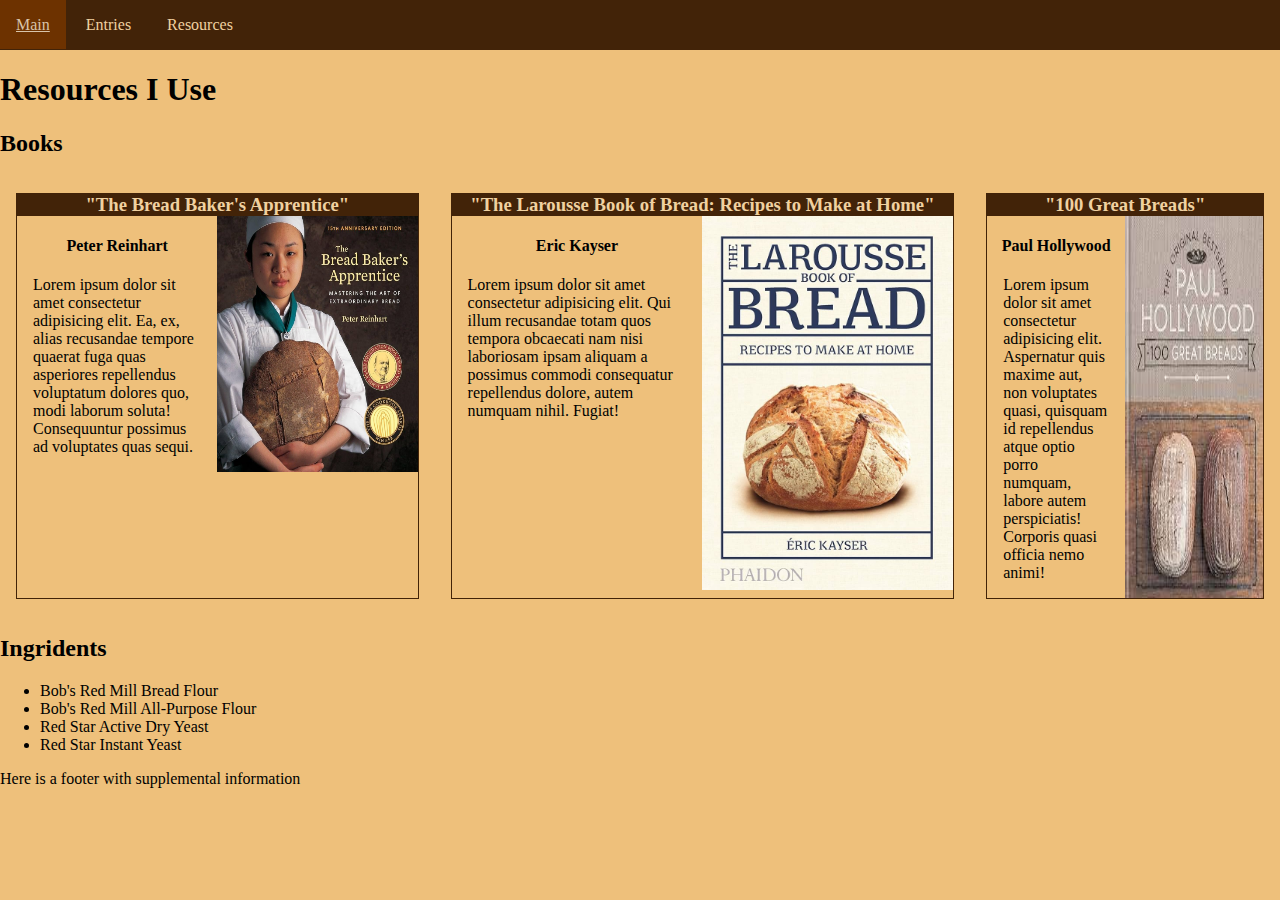
==== html/resources.html @ 92496a59 "Remove extraneous website folder" ====
<!DOCTYPE html>
<html lang="en">
    <head>
        <meta charset="utf-8">
        <link rel="stylesheet" href="../style/styleCommon.css">
        <link rel="stylesheet" href="../style/styleResources.css">
    </head>
    <body>
        <nav>
            <a href="index.html">Main</a>
            <a href="entries.html">Entries</a>
            <a href="resources.html">Resources</a>
        </nav>
        <main>
            <h1>Resources I Use</h1>
            <h2>Books</h2>
            <div id="book-list">
                <div class="book-resource-container">
                    <h3><a href="https://www.amazon.com/Bread-Bakers-Apprentice-Mastering-Extraordinary/dp/1580082688" target="_blank" class="book-link">"The Bread Baker's Apprentice"</a></h3>
                    <div class="book-info-container">
                        <div class="book-details-container">
                            <h4 class="book-author">Peter Reinhart</h4>
                            <p class="book-description">Lorem ipsum dolor sit amet consectetur adipisicing elit. Ea, ex, alias recusandae tempore quaerat fuga quas asperiores repellendus voluptatum dolores quo, modi laborum soluta! Consequuntur possimus ad voluptates quas sequi.</p>
                        </div>
                        <img class="book-image" src="../resources/imgs/bread-bakers-apprentice.jpg" alt="Image of The Bread Baker's Apprentice Cover">
                    </div>
                </div>
                <div class="book-resource-container">
                    <h3><a href="https://www.amazon.com/Larousse-Book-Bread-Recipes-Make/dp/0714868876" target="_blank" class="book-link">"The Larousse Book of Bread: Recipes to Make at Home"</a></h3>
                    <div class="book-info-container">
                        <div class="book-details-container">
                            <h4 class="book-author">Eric Kayser</h4>
                            <p class="book-description">Lorem ipsum dolor sit amet consectetur adipisicing elit. Qui illum recusandae totam quos tempora obcaecati nam nisi laboriosam ipsam aliquam a possimus commodi consequatur repellendus dolore, autem numquam nihil. Fugiat!</p>
                        </div>
                        <img class="book-image" src="../resources/imgs/larousse-book-of-bread.jpg" alt="Image of The Larousse Book of Bread Cover">
                    </div>
                </div>
                <div class="book-resource-container">
                    <h3><a href="https://www.amazon.com/Paul-Hollywood-100-Great-Breads/dp/1788402146" target="_blank" class="book-link">"100 Great Breads"</a></h3>
                    <div class="book-info-container">
                        <div class="book-details-container">
                            <h4 class="book-author">Paul Hollywood</h4>
                            <p class="book-description">Lorem ipsum dolor sit amet consectetur adipisicing elit. Aspernatur quis maxime aut, non voluptates quasi, quisquam id repellendus atque optio porro numquam, labore autem perspiciatis! Corporis quasi officia nemo animi!</p>
                        </div>
                        <img class="book-image" src="../resources/imgs/100-great-breads.jpg" alt="Image of 100 Great Breads Cover">
                    </div>
                </div>
            </div>
            
            <h2>Ingridents</h2>
            <div id="ingridents-list">
                <ul>
                    <li>Bob's Red Mill Bread Flour</li>
                    <li>Bob's Red Mill All-Purpose Flour</li>
                    <li>Red Star Active Dry Yeast</li>
                    <li>Red Star Instant Yeast</li>
                </ul>
            </div>
        </main>
        <footer>
            <p>Here is a footer with supplemental information</p>
        </footer>
    </body>
</html>
---- style/styleCommon.css ----
:root {
    --primary-tan: #eec07b;
    --secondary-tan: #f0d1a0;
    --tertiary-tan: #d8c4aa;
    --primary-brown: #422308;
    --secondary-brown: 	#6d3200;
}

body {
    background-color: var(--primary-tan);
    width: 100%;
    height: 100%;
    margin: 0px 0px 0px 0px;
}

nav {
    background-color: var(--primary-brown);
    margin: 0px 0px 0px 0px;
    padding-top: 1em;
    padding-bottom: 1em;
}

nav a {
    color: var(--secondary-tan);
    text-decoration: none;
    padding: 1em 1em 1em 1em;
}

nav a:hover {
    color: var(--tertiary-tan);
    background-color: var(--secondary-brown);
    text-decoration: underline;
}

div.entry {
    background: darkgray;
}

a.entry-link {
    background-image: url("");
}
---- style/styleResources.css ----
#book-list {
    display: flex;
}

div.book-resource-container {
    margin: 1em 1em 1em 1em;
    border: 1px solid var(--primary-brown);
}

div.book-resource-container h3 {
    margin-top: 0px;
    margin-bottom: 0px;
}

.book-link {
    color: var(--secondary-tan);;
    background-color: var(--primary-brown);
    text-decoration: none;
    padding-left: 1em;
    padding-right: 1em;
    text-wrap: nowrap;
    text-align: center;
    display: block;
}

.book-link:hover {
    color: var(--tertiary-tan);
    text-decoration: underline;
}

.book-info-container {
    display: flex;
}

.book-details-container {

}

.book-author {
    text-align: center;
}

.book-description {
    margin-left: 1em;
    margin-right: 1em;
}

.book-image {
    width: 50%;
}
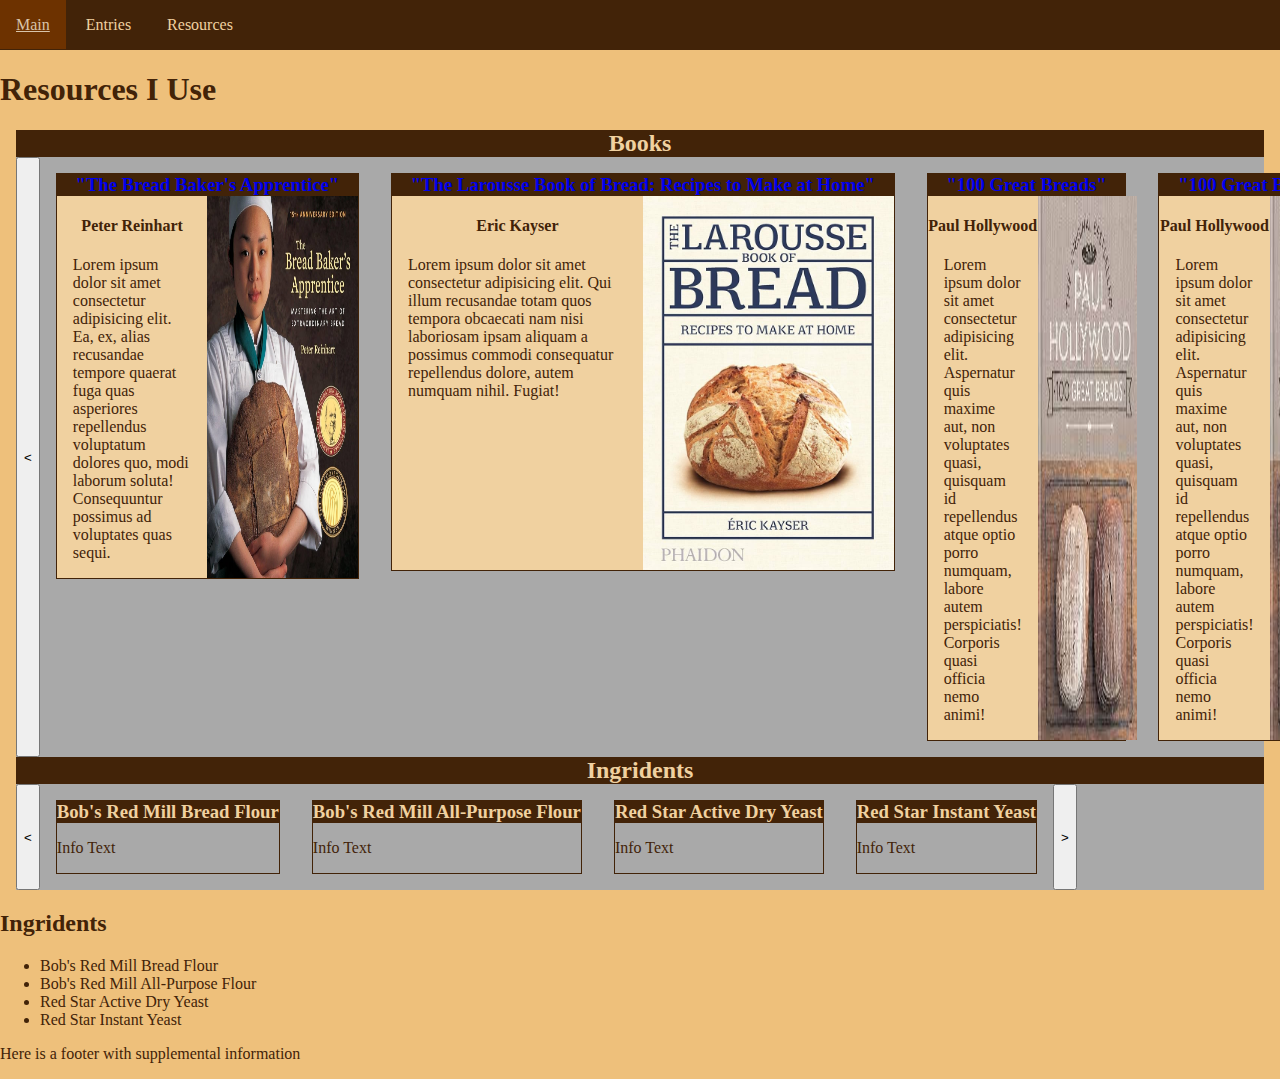
==== commit 826c83b2: "Add element list to resources" ====
--- a/html/resources.html
+++ b/html/resources.html
@@ -4,6 +4,8 @@
         <meta charset="utf-8">
         <link rel="stylesheet" href="../style/styleCommon.css">
         <link rel="stylesheet" href="../style/styleResources.css">
+        <script src="https://ajax.googleapis.com/ajax/libs/jquery/2.1.3/jquery.min.js"></script>
+        <script src="../js/elementList.js"></script>
     </head>
     <body>
         <nav>
@@ -13,37 +15,80 @@
         </nav>
         <main>
             <h1>Resources I Use</h1>
-            <h2>Books</h2>
-            <div id="book-list">
-                <div class="book-resource-container">
-                    <h3><a href="https://www.amazon.com/Bread-Bakers-Apprentice-Mastering-Extraordinary/dp/1580082688" target="_blank" class="book-link">"The Bread Baker's Apprentice"</a></h3>
-                    <div class="book-info-container">
-                        <div class="book-details-container">
-                            <h4 class="book-author">Peter Reinhart</h4>
-                            <p class="book-description">Lorem ipsum dolor sit amet consectetur adipisicing elit. Ea, ex, alias recusandae tempore quaerat fuga quas asperiores repellendus voluptatum dolores quo, modi laborum soluta! Consequuntur possimus ad voluptates quas sequi.</p>
+            
+            <div class="element-list">
+                <h2 class="element-list-title">Books</h2>
+                <div class="element-list-body">
+                    <button class="element-list-nav-left" onclick="transformLeft(this)">&lt;</button>
+                    <div class="element-list-elements">
+                        <div class="resource-container book-resource-container">
+                            <h3><a href="https://www.amazon.com/Bread-Bakers-Apprentice-Mastering-Extraordinary/dp/1580082688" target="_blank" class="book-link">"The Bread Baker's Apprentice"</a></h3>
+                            <div class="book-info-container">
+                                <div class="book-details-container">
+                                    <h4 class="book-author">Peter Reinhart</h4>
+                                    <p class="book-description">Lorem ipsum dolor sit amet consectetur adipisicing elit. Ea, ex, alias recusandae tempore quaerat fuga quas asperiores repellendus voluptatum dolores quo, modi laborum soluta! Consequuntur possimus ad voluptates quas sequi.</p>
+                                </div>
+                                <img class="book-image" src="../resources/imgs/bread-bakers-apprentice.jpg" alt="Image of The Bread Baker's Apprentice Cover">
+                            </div>
                         </div>
-                        <img class="book-image" src="../resources/imgs/bread-bakers-apprentice.jpg" alt="Image of The Bread Baker's Apprentice Cover">
+                        <div class="resource-container book-resource-container">
+                            <h3><a href="https://www.amazon.com/Larousse-Book-Bread-Recipes-Make/dp/0714868876" target="_blank" class="book-link">"The Larousse Book of Bread: Recipes to Make at Home"</a></h3>
+                            <div class="book-info-container">
+                                <div class="book-details-container">
+                                    <h4 class="book-author">Eric Kayser</h4>
+                                    <p class="book-description">Lorem ipsum dolor sit amet consectetur adipisicing elit. Qui illum recusandae totam quos tempora obcaecati nam nisi laboriosam ipsam aliquam a possimus commodi consequatur repellendus dolore, autem numquam nihil. Fugiat!</p>
+                                </div>
+                                <img class="book-image" src="../resources/imgs/larousse-book-of-bread.jpg" alt="Image of The Larousse Book of Bread Cover">
+                            </div>
+                        </div>
+                        <div class="resource-container book-resource-container">
+                            <h3><a href="https://www.amazon.com/Paul-Hollywood-100-Great-Breads/dp/1788402146" target="_blank" class="book-link">"100 Great Breads"</a></h3>
+                            <div class="book-info-container">
+                                <div class="book-details-container">
+                                    <h4 class="book-author">Paul Hollywood</h4>
+                                    <p class="book-description">Lorem ipsum dolor sit amet consectetur adipisicing elit. Aspernatur quis maxime aut, non voluptates quasi, quisquam id repellendus atque optio porro numquam, labore autem perspiciatis! Corporis quasi officia nemo animi!</p>
+                                </div>
+                                <img class="book-image" src="../resources/imgs/100-great-breads.jpg" alt="Image of 100 Great Breads Cover">
+                            </div>
+                        </div>
+                        <div class="resource-container book-resource-container">
+                            <h3><a href="https://www.amazon.com/Paul-Hollywood-100-Great-Breads/dp/1788402146" target="_blank" class="book-link">"100 Great Breads"</a></h3>
+                            <div class="book-info-container">
+                                <div class="book-details-container">
+                                    <h4 class="book-author">Paul Hollywood</h4>
+                                    <p class="book-description">Lorem ipsum dolor sit amet consectetur adipisicing elit. Aspernatur quis maxime aut, non voluptates quasi, quisquam id repellendus atque optio porro numquam, labore autem perspiciatis! Corporis quasi officia nemo animi!</p>
+                                </div>
+                                <img class="book-image" src="../resources/imgs/100-great-breads.jpg" alt="Image of 100 Great Breads Cover">
+                            </div>
+                        </div>
                     </div>
+                    <button class="element-list-nav-right" onclick="transformRight(this)">&gt;</button>
                 </div>
-                <div class="book-resource-container">
-                    <h3><a href="https://www.amazon.com/Larousse-Book-Bread-Recipes-Make/dp/0714868876" target="_blank" class="book-link">"The Larousse Book of Bread: Recipes to Make at Home"</a></h3>
-                    <div class="book-info-container">
-                        <div class="book-details-container">
-                            <h4 class="book-author">Eric Kayser</h4>
-                            <p class="book-description">Lorem ipsum dolor sit amet consectetur adipisicing elit. Qui illum recusandae totam quos tempora obcaecati nam nisi laboriosam ipsam aliquam a possimus commodi consequatur repellendus dolore, autem numquam nihil. Fugiat!</p>
+            </div>
+
+            <div class="element-list">
+                <h2 class="element-list-title">Ingridents</h2>
+                <div class="element-list-body">
+                    <button class="element-list-nav-left" onclick="transformLeft(this)">&lt;</button>
+                    <div class="element-list-elements">
+                        <div class="resource-container ingrident-resource-container">
+                            <h3>Bob's Red Mill Bread Flour</h3>
+                            <p>Info Text</p>
                         </div>
-                        <img class="book-image" src="../resources/imgs/larousse-book-of-bread.jpg" alt="Image of The Larousse Book of Bread Cover">
+                        <div class="resource-container ingrident-resource-container">
+                            <h3>Bob's Red Mill All-Purpose Flour</h3>
+                            <p>Info Text</p>
+                        </div>
+                        <div class="resource-container ingrident-resource-container">
+                            <h3>Red Star Active Dry Yeast</h3>
+                            <p>Info Text</p>
+                        </div>
+                        <div class="resource-container ingrident-resource-container">
+                            <h3>Red Star Instant Yeast</h3>
+                            <p>Info Text</p>
+                        </div>
                     </div>
-                </div>
-                <div class="book-resource-container">
-                    <h3><a href="https://www.amazon.com/Paul-Hollywood-100-Great-Breads/dp/1788402146" target="_blank" class="book-link">"100 Great Breads"</a></h3>
-                    <div class="book-info-container">
-                        <div class="book-details-container">
-                            <h4 class="book-author">Paul Hollywood</h4>
-                            <p class="book-description">Lorem ipsum dolor sit amet consectetur adipisicing elit. Aspernatur quis maxime aut, non voluptates quasi, quisquam id repellendus atque optio porro numquam, labore autem perspiciatis! Corporis quasi officia nemo animi!</p>
-                        </div>
-                        <img class="book-image" src="../resources/imgs/100-great-breads.jpg" alt="Image of 100 Great Breads Cover">
-                    </div>
+                    <button class="element-list-nav-right" onclick="transformRight(this)">&gt;</button>
                 </div>
             </div>
             
--- a/style/styleCommon.css
+++ b/style/styleCommon.css
@@ -11,6 +11,7 @@
     width: 100%;
     height: 100%;
     margin: 0px 0px 0px 0px;
+    color: var(--primary-brown);
 }
 
 nav {
@@ -39,3 +40,31 @@
 a.entry-link {
     background-image: url("");
 }
+
+.element-list {
+    margin-left: 1em;
+    margin-right: 1em;
+}
+
+.element-list-title {
+    background-color: var(--primary-brown);
+    color: var(--secondary-tan);
+    margin-top: 0px;
+    margin-bottom: 0px;
+    text-align: center;
+}
+
+.element-list-body {
+    display: flex;
+    background-color: darkgray;
+    margin-top: 0px;
+}
+
+.element-list-nav-left .element-list-nav-right{
+    height: max-content;
+}
+
+.element-list-elements {
+    display: flex;
+    margin-top: 0px;
+}--- a/style/styleResources.css
+++ b/style/styleResources.css
@@ -1,20 +1,26 @@
-#book-list {
-    display: flex;
+.resource-container {
+    margin: 1em 1em 1em 1em;
+    border: 1px solid var(--primary-brown);
+    height: min-content;
 }
 
-div.book-resource-container {
-    margin: 1em 1em 1em 1em;
-    border: 1px solid var(--primary-brown);
+.resource-container h3 {
+    margin-top: 0px;
+    margin-bottom: 0px;
+    color: var(--secondary-tan);;
+    background-color: var(--primary-brown);
 }
 
-div.book-resource-container h3 {
-    margin-top: 0px;
-    margin-bottom: 0px;
+.book-resource-container {
+   
+}
+
+.book-resource-container h3 {
+   
 }
 
 .book-link {
-    color: var(--secondary-tan);;
-    background-color: var(--primary-brown);
+    
     text-decoration: none;
     padding-left: 1em;
     padding-right: 1em;
@@ -33,7 +39,7 @@
 }
 
 .book-details-container {
-
+    background-color: var(--secondary-tan);
 }
 
 .book-author {
@@ -47,4 +53,8 @@
 
 .book-image {
     width: 50%;
+}
+
+.ingrident-resource-container {
+
 }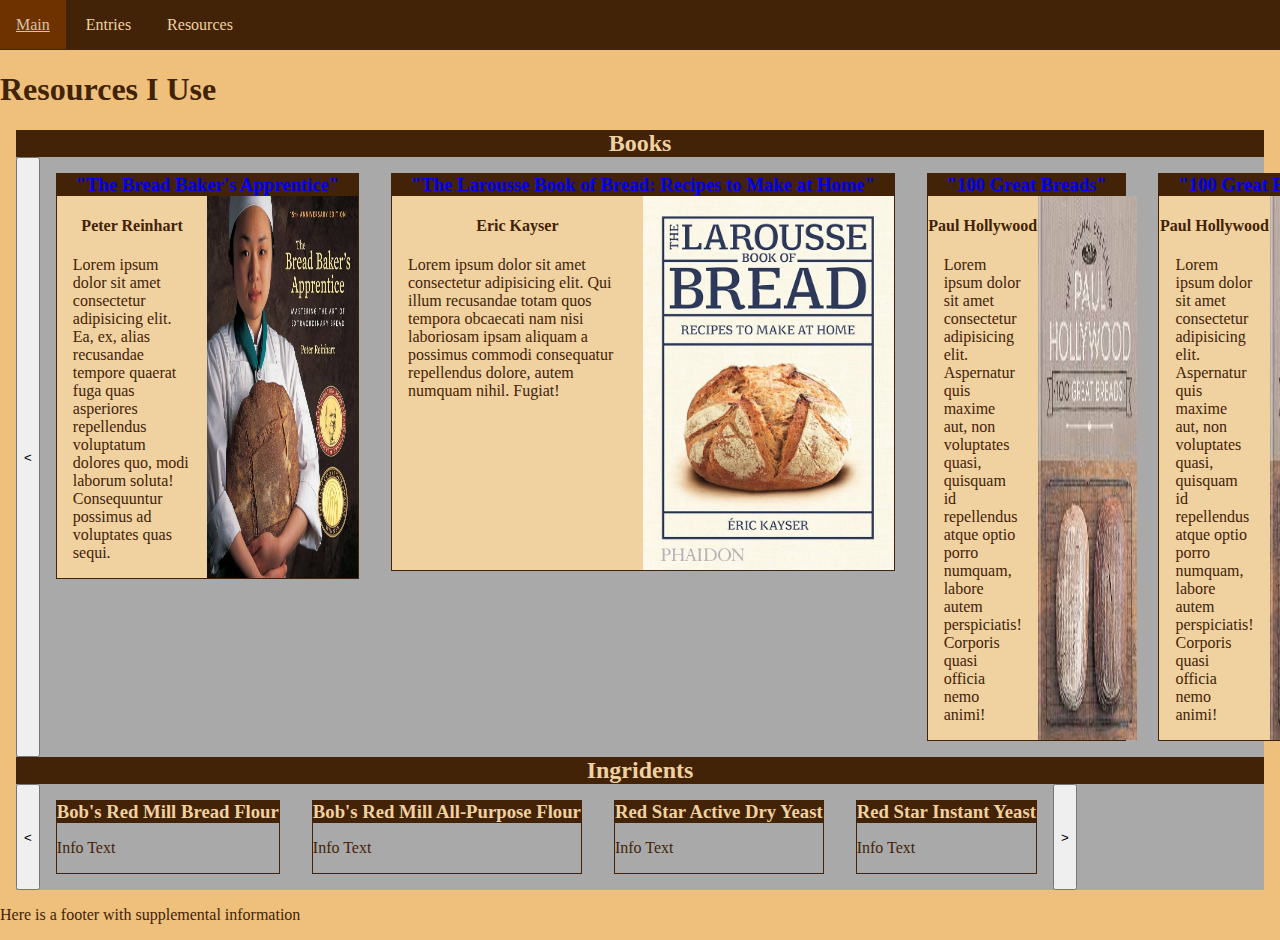
==== commit bd322ebf: "Remove extraneous ingridents list" ====
--- a/html/resources.html
+++ b/html/resources.html
@@ -91,16 +91,6 @@
                     <button class="element-list-nav-right" onclick="transformRight(this)">&gt;</button>
                 </div>
             </div>
-            
-            <h2>Ingridents</h2>
-            <div id="ingridents-list">
-                <ul>
-                    <li>Bob's Red Mill Bread Flour</li>
-                    <li>Bob's Red Mill All-Purpose Flour</li>
-                    <li>Red Star Active Dry Yeast</li>
-                    <li>Red Star Instant Yeast</li>
-                </ul>
-            </div>
         </main>
         <footer>
             <p>Here is a footer with supplemental information</p>
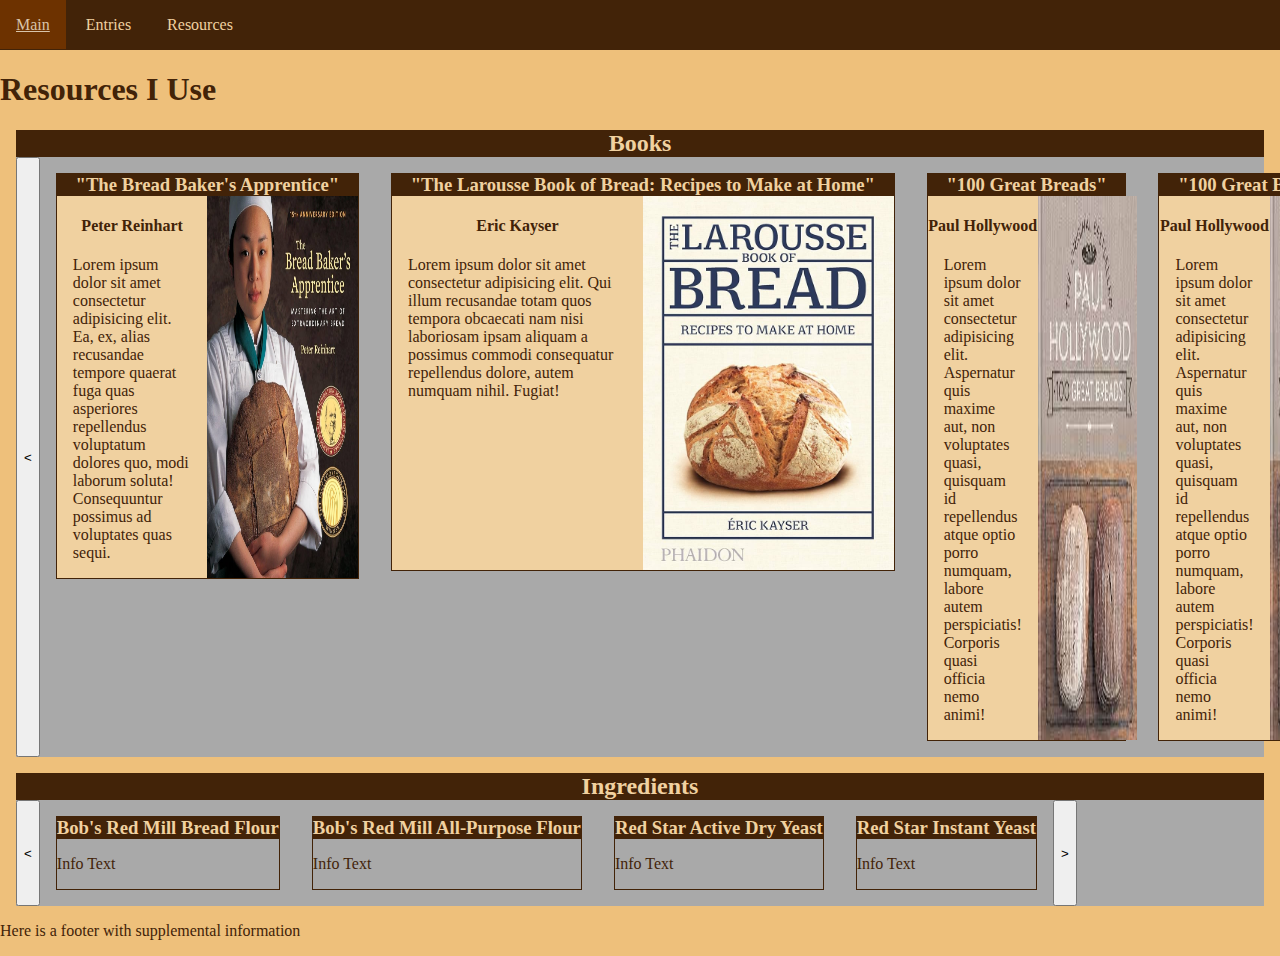
==== commit c8fd7b85: "Refactor ingredients name" ====
--- a/html/resources.html
+++ b/html/resources.html
@@ -67,23 +67,23 @@
             </div>
 
             <div class="element-list">
-                <h2 class="element-list-title">Ingridents</h2>
+                <h2 class="element-list-title">Ingredients</h2>
                 <div class="element-list-body">
                     <button class="element-list-nav-left" onclick="transformLeft(this)">&lt;</button>
                     <div class="element-list-elements">
-                        <div class="resource-container ingrident-resource-container">
+                        <div class="resource-container ingredient-resource-container">
                             <h3>Bob's Red Mill Bread Flour</h3>
                             <p>Info Text</p>
                         </div>
-                        <div class="resource-container ingrident-resource-container">
+                        <div class="resource-container ingredient-resource-container">
                             <h3>Bob's Red Mill All-Purpose Flour</h3>
                             <p>Info Text</p>
                         </div>
-                        <div class="resource-container ingrident-resource-container">
+                        <div class="resource-container ingredient-resource-container">
                             <h3>Red Star Active Dry Yeast</h3>
                             <p>Info Text</p>
                         </div>
-                        <div class="resource-container ingrident-resource-container">
+                        <div class="resource-container ingredient-resource-container">
                             <h3>Red Star Instant Yeast</h3>
                             <p>Info Text</p>
                         </div>
--- a/style/styleCommon.css
+++ b/style/styleCommon.css
@@ -42,8 +42,7 @@
 }
 
 .element-list {
-    margin-left: 1em;
-    margin-right: 1em;
+    margin: 1em 1em 1em 1em;
 }
 
 .element-list-title {
--- a/style/styleResources.css
+++ b/style/styleResources.css
@@ -7,7 +7,7 @@
 .resource-container h3 {
     margin-top: 0px;
     margin-bottom: 0px;
-    color: var(--secondary-tan);;
+    color: var(--secondary-tan);
     background-color: var(--primary-brown);
 }
 
@@ -19,8 +19,8 @@
    
 }
 
-.book-link {
-    
+.book-link {    
+    color: var(--secondary-tan);
     text-decoration: none;
     padding-left: 1em;
     padding-right: 1em;
@@ -55,6 +55,6 @@
     width: 50%;
 }
 
-.ingrident-resource-container {
+.ingredient-resource-container {
 
 }